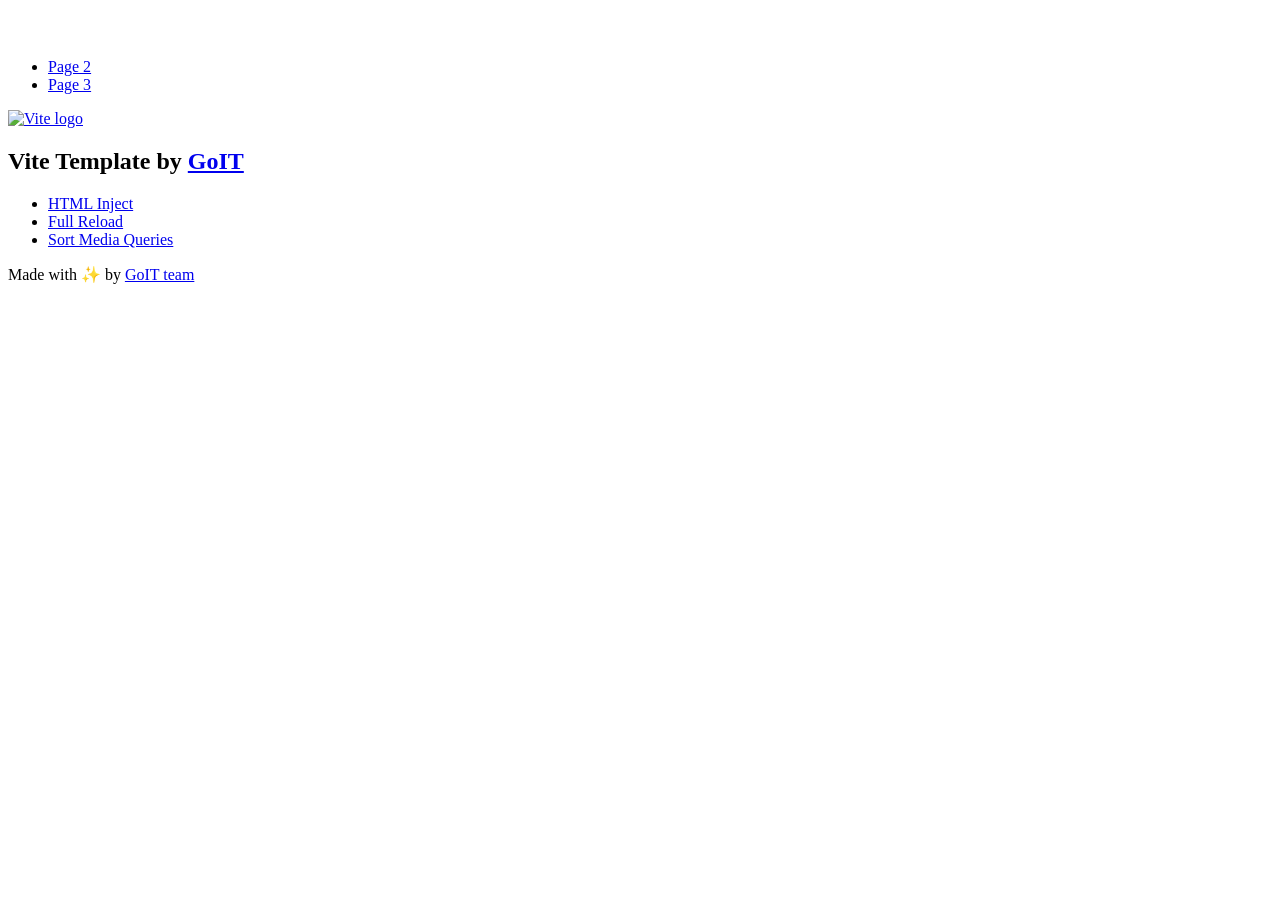
==== index.html @ 2542099a "Deploying to gh-pages from @ Viktoriia-pereverzieva/goit-js-hw-11@95843e47e9b3e08d78f0efd2dccf48bbdb" ====
<!DOCTYPE html>
<html lang="en">
  <head>
    <meta charset="UTF-8" />
    <link rel="icon" type="image/svg+xml" href="/vanilla-app-template/favicon.svg" />
    <meta name="viewport" content="width=device-width, initial-scale=1.0" />
    <title>Vanilla App Template</title>
    <script type="module" crossorigin src="/vanilla-app-template/index.js"></script>
    <link rel="stylesheet" crossorigin href="/vanilla-app-template/assets/styles-DvPDDfy5.css">
  </head>
  <body>
    <header class="header">
  <div class="container">
    <nav class="nav">
      <a class="nav-logo" href="./index.html" aria-label="Site logo">
        <svg class="nav-logo-icon" width="100" height="30">
          <use href="/vanilla-app-template/assets/sprite-E8vg0sBb.svg#logo"></use>
        </svg>
      </a>
      <ul class="nav-list">
        <li class="nav-item">
          <a class="nav-link {=$highlight-act}" href="./page-2.html">Page 2</a>
        </li>
        <li class="nav-item">
          <a class="nav-link {=$highlight-curr}" href="./page-3.html">Page 3</a>
        </li>
      </ul>
    </nav>
  </div>
</header>


    <main>
      <!-- Loads the specified .html file -->
      <section class="vite-promo">
  <div class="container">
    <div class="vite-promo-thumb">
      <a
        class="vite-promo-link"
        href="https://vitejs.dev/"
        target="_blank"
        rel="noopener noreferrer"
        aria-label="Link to Vite official website"
        title="Vite.js  build tool"
      >
        <!-- Path to images as from index.html file -->
        <img
          class="pic"
          src="/vanilla-app-template/assets/vite-logo-9o_aqrTe.png"
          alt="Vite logo"
          width="640"
          height="640"
        />
      </a>
    </div>
    <h1 class="main-title">
      <span class="main-title-gradient">Vite</span>
      Template by
      <a
        class="main-title-link"
        href="https://github.com/goitacademy/vanilla-app-template"
        target="_blank"
        rel="noopener noreferrer"
      >
        GoIT
      </a>
    </h1>
  </div>
</section>

      <article class="badges">
  <div class="container">
    <ul class="badges-list">
      <li class="badges-item">
        <a
          class="badges-link"
          href="https://www.npmjs.com/package/vite-plugin-html-inject"
          target="_blank"
          rel="noopener noreferrer"
        >
          HTML Inject
        </a>
      </li>
      <li class="badges-item">
        <a
          class="badges-link"
          href="https://www.npmjs.com/package/vite-plugin-full-reload"
          target="_blank"
          rel="noopener noreferrer"
        >
          Full Reload
        </a>
      </li>
      <li class="badges-item">
        <a
          class="badges-link"
          href="https://www.npmjs.com/package/postcss-sort-media-queries"
          target="_blank"
          rel="noopener noreferrer"
        >
          Sort Media Queries
        </a>
      </li>
    </ul>
  </div>
</article>

    </main>

    <footer class="footer">
  <div class="container">
    <p class="footer-desc">
      Made with ✨ by
      <a
        class="footer-link"
        href="https://goit.global/ua/"
        target="_blank"
        rel="noopener noreferrer"
      >
        GoIT team
      </a>
    </p>
  </div>
</footer>


  </body>
</html>
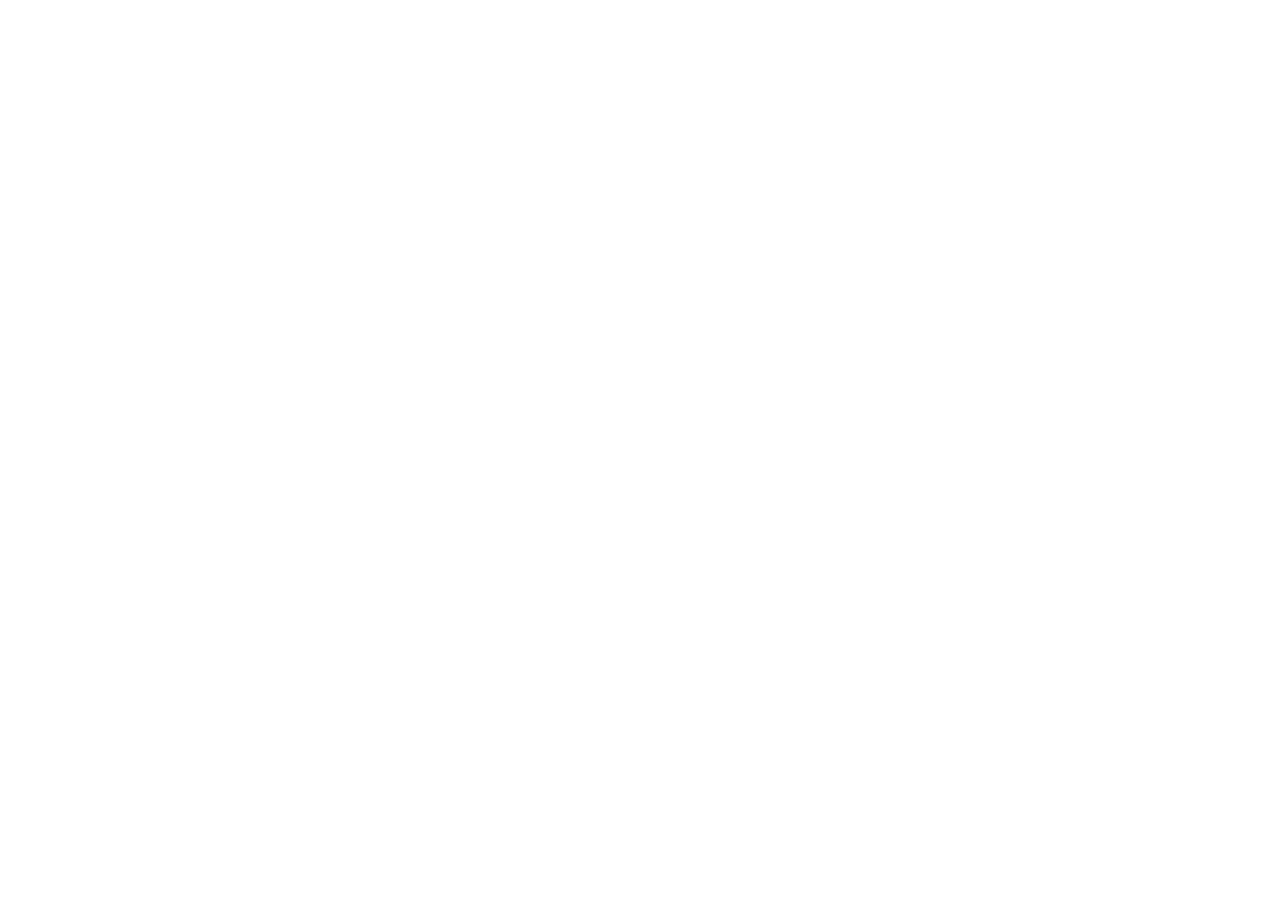
==== commit b5cffb67: "Deploying to gh-pages from @ Viktoriia-pereverzieva/goit-js-hw-11@f460ae24ee1fde4dc1ef939e55b75dfcf9" ====
--- a/index.html
+++ b/index.html
@@ -2,127 +2,19 @@
 <html lang="en">
   <head>
     <meta charset="UTF-8" />
-    <link rel="icon" type="image/svg+xml" href="/vanilla-app-template/favicon.svg" />
+    <link rel="icon" type="image/svg+xml" href="/favicon.svg" />
     <meta name="viewport" content="width=device-width, initial-scale=1.0" />
-    <title>Vanilla App Template</title>
-    <script type="module" crossorigin src="/vanilla-app-template/index.js"></script>
-    <link rel="stylesheet" crossorigin href="/vanilla-app-template/assets/styles-DvPDDfy5.css">
+    <title>goit-js-hw-11</title>
+    <script type="module" crossorigin src="/goit-js-hw-11/index.js"></script>
+    <link rel="stylesheet" crossorigin href="/goit-js-hw-11/assets/index-D8Btx21I.css">
   </head>
   <body>
-    <header class="header">
-  <div class="container">
-    <nav class="nav">
-      <a class="nav-logo" href="./index.html" aria-label="Site logo">
-        <svg class="nav-logo-icon" width="100" height="30">
-          <use href="/vanilla-app-template/assets/sprite-E8vg0sBb.svg#logo"></use>
-        </svg>
-      </a>
-      <ul class="nav-list">
-        <li class="nav-item">
-          <a class="nav-link {=$highlight-act}" href="./page-2.html">Page 2</a>
-        </li>
-        <li class="nav-item">
-          <a class="nav-link {=$highlight-curr}" href="./page-3.html">Page 3</a>
-        </li>
-      </ul>
-    </nav>
-  </div>
-</header>
-
+    
 
     <main>
-      <!-- Loads the specified .html file -->
-      <section class="vite-promo">
-  <div class="container">
-    <div class="vite-promo-thumb">
-      <a
-        class="vite-promo-link"
-        href="https://vitejs.dev/"
-        target="_blank"
-        rel="noopener noreferrer"
-        aria-label="Link to Vite official website"
-        title="Vite.js  build tool"
-      >
-        <!-- Path to images as from index.html file -->
-        <img
-          class="pic"
-          src="/vanilla-app-template/assets/vite-logo-9o_aqrTe.png"
-          alt="Vite logo"
-          width="640"
-          height="640"
-        />
-      </a>
-    </div>
-    <h1 class="main-title">
-      <span class="main-title-gradient">Vite</span>
-      Template by
-      <a
-        class="main-title-link"
-        href="https://github.com/goitacademy/vanilla-app-template"
-        target="_blank"
-        rel="noopener noreferrer"
-      >
-        GoIT
-      </a>
-    </h1>
-  </div>
-</section>
-
-      <article class="badges">
-  <div class="container">
-    <ul class="badges-list">
-      <li class="badges-item">
-        <a
-          class="badges-link"
-          href="https://www.npmjs.com/package/vite-plugin-html-inject"
-          target="_blank"
-          rel="noopener noreferrer"
-        >
-          HTML Inject
-        </a>
-      </li>
-      <li class="badges-item">
-        <a
-          class="badges-link"
-          href="https://www.npmjs.com/package/vite-plugin-full-reload"
-          target="_blank"
-          rel="noopener noreferrer"
-        >
-          Full Reload
-        </a>
-      </li>
-      <li class="badges-item">
-        <a
-          class="badges-link"
-          href="https://www.npmjs.com/package/postcss-sort-media-queries"
-          target="_blank"
-          rel="noopener noreferrer"
-        >
-          Sort Media Queries
-        </a>
-      </li>
-    </ul>
-  </div>
-</article>
-
+      
     </main>
 
-    <footer class="footer">
-  <div class="container">
-    <p class="footer-desc">
-      Made with ✨ by
-      <a
-        class="footer-link"
-        href="https://goit.global/ua/"
-        target="_blank"
-        rel="noopener noreferrer"
-      >
-        GoIT team
-      </a>
-    </p>
-  </div>
-</footer>
-
-
+    
   </body>
 </html>
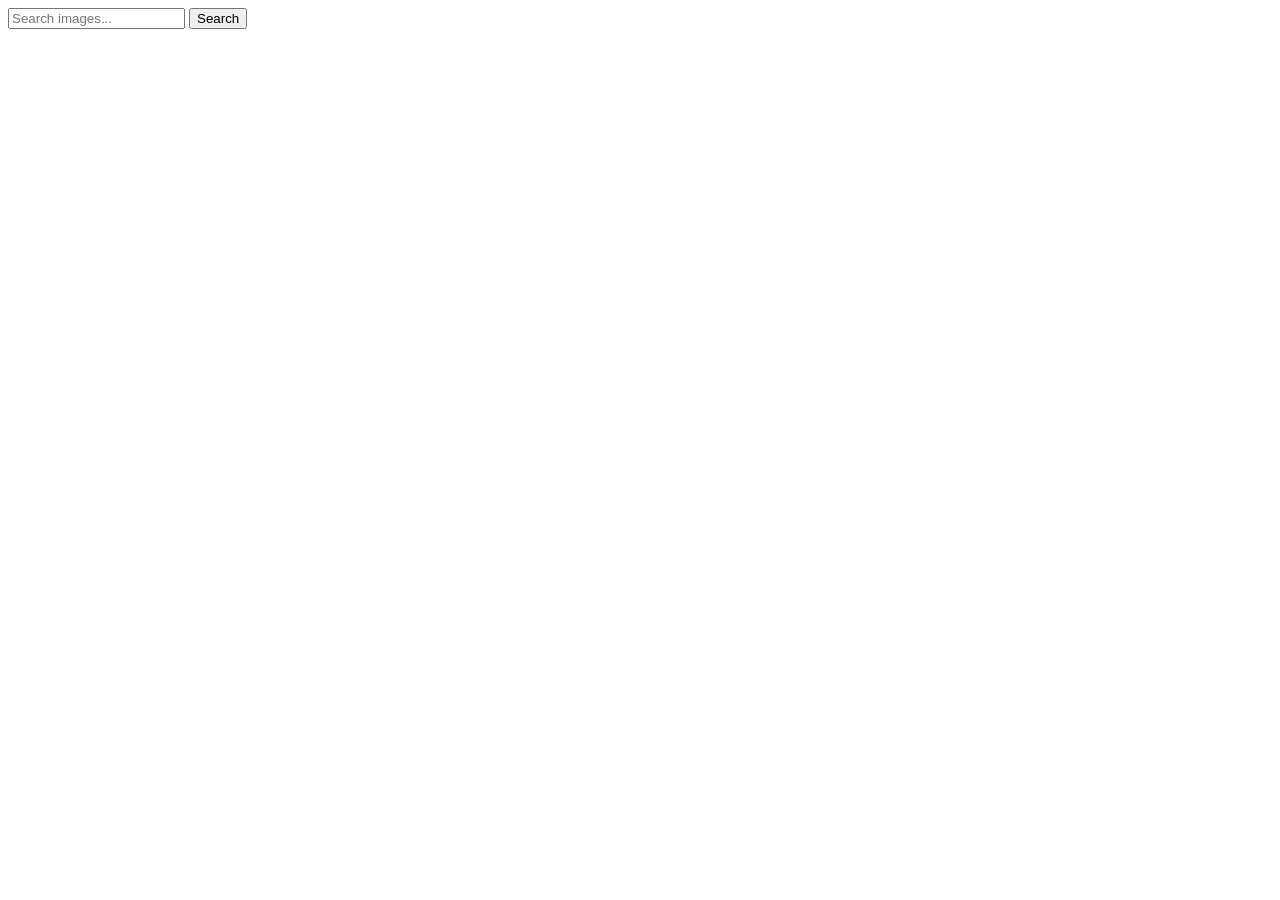
==== commit f6639670: "Deploying to gh-pages from @ Viktoriia-pereverzieva/goit-js-hw-11@47cf0ceb0b529b31d674c123f3d77a046c" ====
--- a/index.html
+++ b/index.html
@@ -6,15 +6,26 @@
     <meta name="viewport" content="width=device-width, initial-scale=1.0" />
     <title>goit-js-hw-11</title>
     <script type="module" crossorigin src="/goit-js-hw-11/index.js"></script>
-    <link rel="stylesheet" crossorigin href="/goit-js-hw-11/assets/index-D8Btx21I.css">
+    <link rel="modulepreload" crossorigin href="/goit-js-hw-11/assets/vendor-MgecxatS.js">
+    <link rel="stylesheet" crossorigin href="/goit-js-hw-11/assets/vendor-CWKLx11g.css">
+    <link rel="stylesheet" crossorigin href="/goit-js-hw-11/assets/index-DN0uRIW7.css">
   </head>
   <body>
-    
 
     <main>
-      
+
+      <form id="form" class="form">
+        <label>
+          <input type="text" name="search-text" placeholder="Search images..." id="input" required/>
+        </label>
+        <button type="submit" id="button">Search</button>
+      </form>
+
+      <ul class="gallery"></ul>
+
+      <div class="loader"></div>
+
     </main>
 
-    
   </body>
-</html>
+</html>
